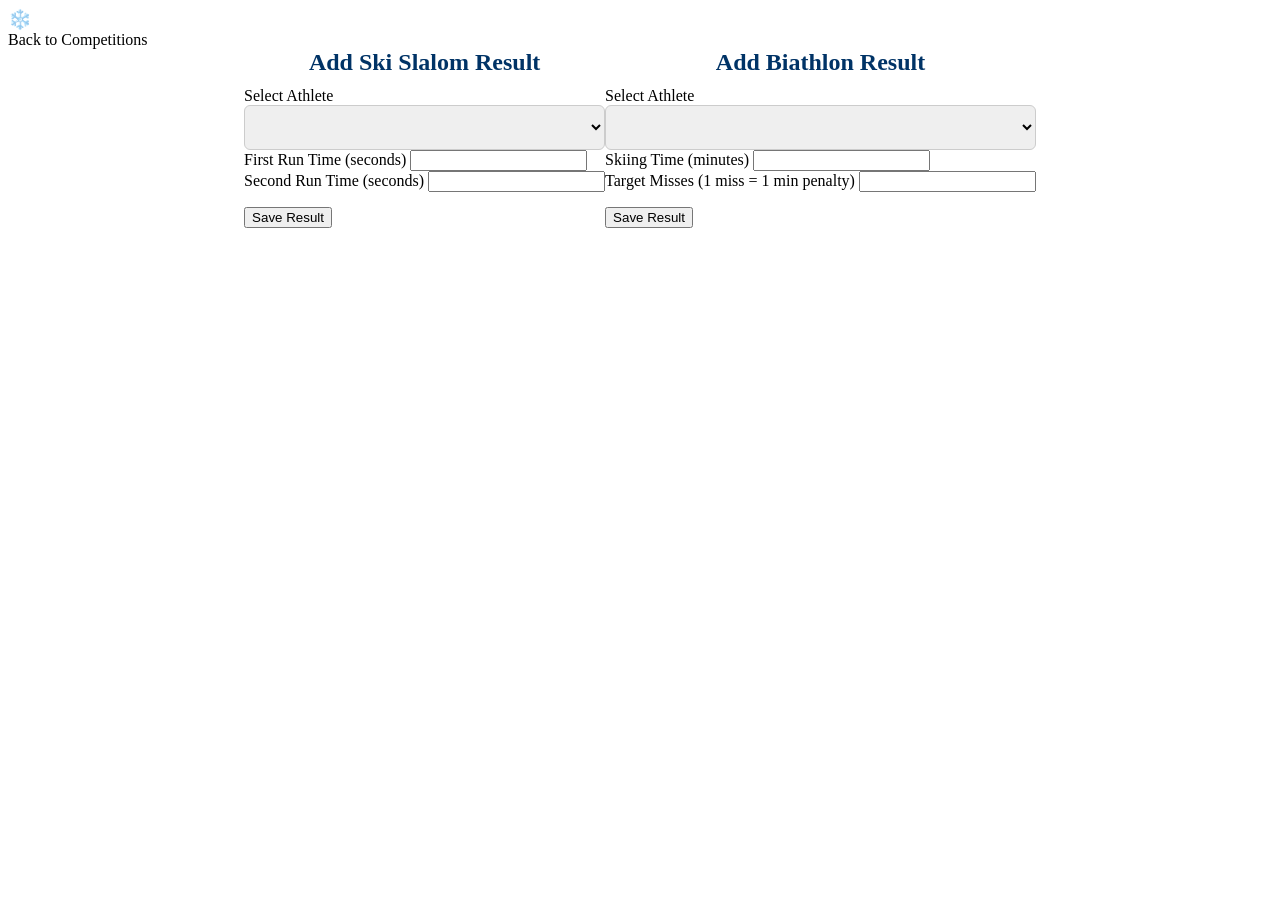
==== src/main/resources/templates/add-result.html @ a2167b6b "Adding the admin panel (adding competitions and athlete times)" ====
<!DOCTYPE html>
<html xmlns:th="http://www.thymeleaf.org">
<head>
    <meta charset="UTF-8">
    <title>Add Result - Winter Games</title>
    <link rel="stylesheet" th:href="@{/css/style.css}">
</head>
<body>
<div class="navbar">
    <div style="font-size: 1.2em; font-weight: bold;"><a th:href="@{/}" style="color: white; margin: 0;">❄️ WinterOlympics</a></div>
    <div>
        <a th:href="@{/admin/results}">Back to Competitions</a>
    </div>
</div>

<div class="container" style="display: flex; justify-content: center;">

    <form th:if="${competition.type == 'Ski Slalom'}" class="auth-form" th:action="@{/admin/results/slalom}" method="post" style="max-width: 500px;">
        <h2 style="text-align: center; color: #003366; margin-top: 0;">Add Ski Slalom Result</h2>
        <h4 style="text-align: center; color: #666; margin-top: -10px;" th:text="${competition.name}"></h4>

        <input type="hidden" name="competitionId" th:value="${competition.id}" />

        <div>
            <label for="athleteId">Select Athlete</label>
            <select id="athleteId" name="athleteId" style="width: 100%; padding: 12px; border: 1px solid #ccc; border-radius: 6px; font-size: 16px;" required>
                <option th:each="athlete : ${athletes}" th:value="${athlete.id}" th:text="${athlete.name + ' (' + athlete.country + ')'}"></option>
            </select>
        </div>
        <div>
            <label for="firstRunTime">First Run Time (seconds)</label>
            <input type="number" step="0.01" id="firstRunTime" name="firstRunTime" required />
        </div>
        <div>
            <label for="secondRunTime">Second Run Time (seconds)</label>
            <input type="number" step="0.01" id="secondRunTime" name="secondRunTime" required />
        </div>

        <button type="submit" style="margin-top: 15px;">Save Result</button>
    </form>

    <form th:if="${competition.type == 'Biathlon'}" class="auth-form" th:action="@{/admin/results/biathlon}" method="post" style="max-width: 500px;">
        <h2 style="text-align: center; color: #003366; margin-top: 0;">Add Biathlon Result</h2>
        <h4 style="text-align: center; color: #666; margin-top: -10px;" th:text="${competition.name}"></h4>

        <input type="hidden" name="competitionId" th:value="${competition.id}" />

        <div>
            <label for="athleteId">Select Athlete</label>
            <select id="athleteId" name="athleteId" style="width: 100%; padding: 12px; border: 1px solid #ccc; border-radius: 6px; font-size: 16px;" required>
                <option th:each="athlete : ${athletes}" th:value="${athlete.id}" th:text="${athlete.name + ' (' + athlete.country + ')'}"></option>
            </select>
        </div>
        <div>
            <label for="skiingTime">Skiing Time (minutes)</label>
            <input type="number" step="0.01" id="skiingTime" name="skiingTime" required />
        </div>
        <div>
            <label for="misses">Target Misses (1 miss = 1 min penalty)</label>
            <input type="number" id="misses" name="misses" required min="0" />
        </div>

        <button type="submit" style="margin-top: 15px;">Save Result</button>
    </form>

</div>
</body>
</html>
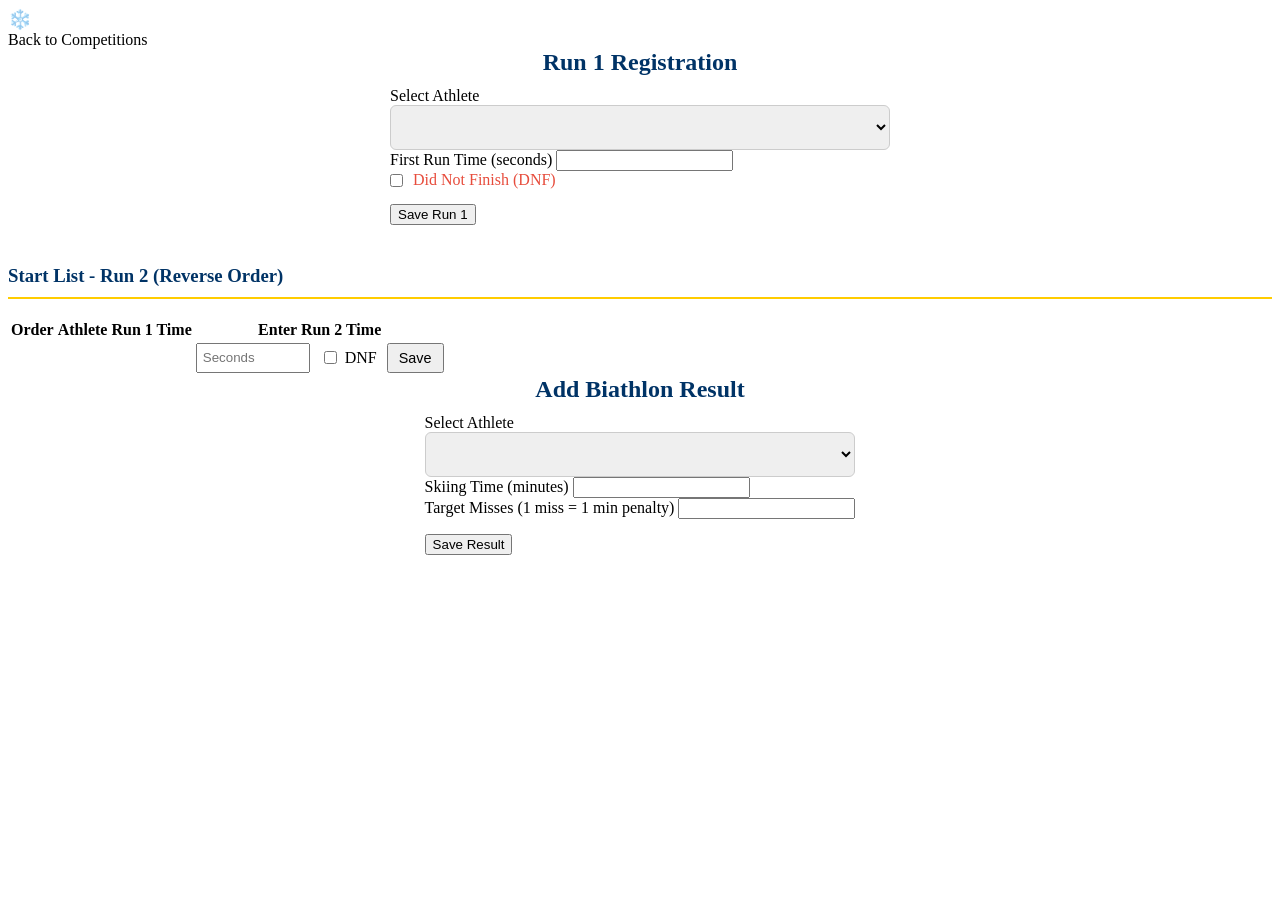
==== commit e862fcaa: "feat: complete olympic system implementation, add CRUD operations, and finalize athlete/admin access" ====
--- a/src/main/resources/templates/add-result.html
+++ b/src/main/resources/templates/add-result.html
@@ -13,31 +13,64 @@
     </div>
 </div>
 
-<div class="container" style="display: flex; justify-content: center;">
+<div class="container" style="display: flex; flex-direction: column; align-items: center;">
 
-    <form th:if="${competition.type == 'Ski Slalom'}" class="auth-form" th:action="@{/admin/results/slalom}" method="post" style="max-width: 500px;">
-        <h2 style="text-align: center; color: #003366; margin-top: 0;">Add Ski Slalom Result</h2>
-        <h4 style="text-align: center; color: #666; margin-top: -10px;" th:text="${competition.name}"></h4>
+    <div th:if="${competition.type == 'Ski Slalom'}" style="width: 100%;">
+        <form class="auth-form" th:action="@{/admin/results/slalom/run1}" method="post" style="max-width: 500px; margin: 0 auto;">
+            <h2 style="text-align: center; color: #003366; margin-top: 0;">Run 1 Registration</h2>
+            <h4 style="text-align: center; color: #666; margin-top: -10px;" th:text="${competition.name}"></h4>
 
-        <input type="hidden" name="competitionId" th:value="${competition.id}" />
+            <input type="hidden" name="competitionId" th:value="${competition.id}" />
 
-        <div>
-            <label for="athleteId">Select Athlete</label>
-            <select id="athleteId" name="athleteId" style="width: 100%; padding: 12px; border: 1px solid #ccc; border-radius: 6px; font-size: 16px;" required>
-                <option th:each="athlete : ${athletes}" th:value="${athlete.id}" th:text="${athlete.name + ' (' + athlete.country + ')'}"></option>
-            </select>
-        </div>
-        <div>
-            <label for="firstRunTime">First Run Time (seconds)</label>
-            <input type="number" step="0.01" id="firstRunTime" name="firstRunTime" required />
-        </div>
-        <div>
-            <label for="secondRunTime">Second Run Time (seconds)</label>
-            <input type="number" step="0.01" id="secondRunTime" name="secondRunTime" required />
-        </div>
+            <div>
+                <label for="athleteId">Select Athlete</label>
+                <select id="athleteId" name="athleteId" style="width: 100%; padding: 12px; border: 1px solid #ccc; border-radius: 6px; font-size: 16px;" required>
+                    <option th:each="athlete : ${athletes}" th:value="${athlete.id}" th:text="${athlete.name + ' (' + athlete.country + ')'}"></option>
+                </select>
+            </div>
+            <div>
+                <label for="firstRunTime">First Run Time (seconds)</label>
+                <input type="number" step="0.01" id="firstRunTime" name="firstRunTime" required />
+            </div>
+            <div style="display: flex; align-items: center; gap: 10px;">
+                <input type="checkbox" id="dnf" name="dnf" style="width: auto; margin: 0;" />
+                <label for="dnf" style="margin: 0; color: #e74c3c;">Did Not Finish (DNF)</label>
+            </div>
 
-        <button type="submit" style="margin-top: 15px;">Save Result</button>
-    </form>
+            <button type="submit" style="margin-top: 15px;">Save Run 1</button>
+        </form>
+
+        <h3 th:if="${not #lists.isEmpty(pendingRun2)}" style="color: #003366; margin-top: 40px; border-bottom: 2px solid #ffcc00; padding-bottom: 10px;">Start List - Run 2 (Reverse Order)</h3>
+
+        <table th:if="${not #lists.isEmpty(pendingRun2)}">
+            <thead>
+            <tr>
+                <th>Order</th>
+                <th>Athlete</th>
+                <th>Run 1 Time</th>
+                <th>Enter Run 2 Time</th>
+            </tr>
+            </thead>
+            <tbody>
+            <tr th:each="res, stat : ${pendingRun2}">
+                <td th:text="${stat.count}" style="font-weight: bold; font-size: 1.2em; color: #003366;"></td>
+                <td th:text="${res.athlete.name}"></td>
+                <td th:text="${res.firstRunTime} + ' s'"></td>
+                <td>
+                    <form th:action="@{/admin/results/slalom/run2}" method="post" style="display: flex; gap: 10px; flex-direction: row; box-shadow: none; padding: 0; background: none; width: auto;">
+                        <input type="hidden" name="resultId" th:value="${res.id}" />
+                        <input type="hidden" name="competitionId" th:value="${competition.id}" />
+                        <input type="number" step="0.01" name="secondRunTime" placeholder="Seconds" required style="width: 100px; padding: 5px;" />
+                        <div style="display: flex; align-items: center; gap: 5px;">
+                            <input type="checkbox" name="dnf" /> DNF
+                        </div>
+                        <button type="submit" style="padding: 5px 10px; font-size: 0.9em;">Save</button>
+                    </form>
+                </td>
+            </tr>
+            </tbody>
+        </table>
+    </div>
 
     <form th:if="${competition.type == 'Biathlon'}" class="auth-form" th:action="@{/admin/results/biathlon}" method="post" style="max-width: 500px;">
         <h2 style="text-align: center; color: #003366; margin-top: 0;">Add Biathlon Result</h2>
@@ -46,8 +79,8 @@
         <input type="hidden" name="competitionId" th:value="${competition.id}" />
 
         <div>
-            <label for="athleteId">Select Athlete</label>
-            <select id="athleteId" name="athleteId" style="width: 100%; padding: 12px; border: 1px solid #ccc; border-radius: 6px; font-size: 16px;" required>
+            <label for="athleteIdBiathlon">Select Athlete</label>
+            <select id="athleteIdBiathlon" name="athleteId" style="width: 100%; padding: 12px; border: 1px solid #ccc; border-radius: 6px; font-size: 16px;" required>
                 <option th:each="athlete : ${athletes}" th:value="${athlete.id}" th:text="${athlete.name + ' (' + athlete.country + ')'}"></option>
             </select>
         </div>
